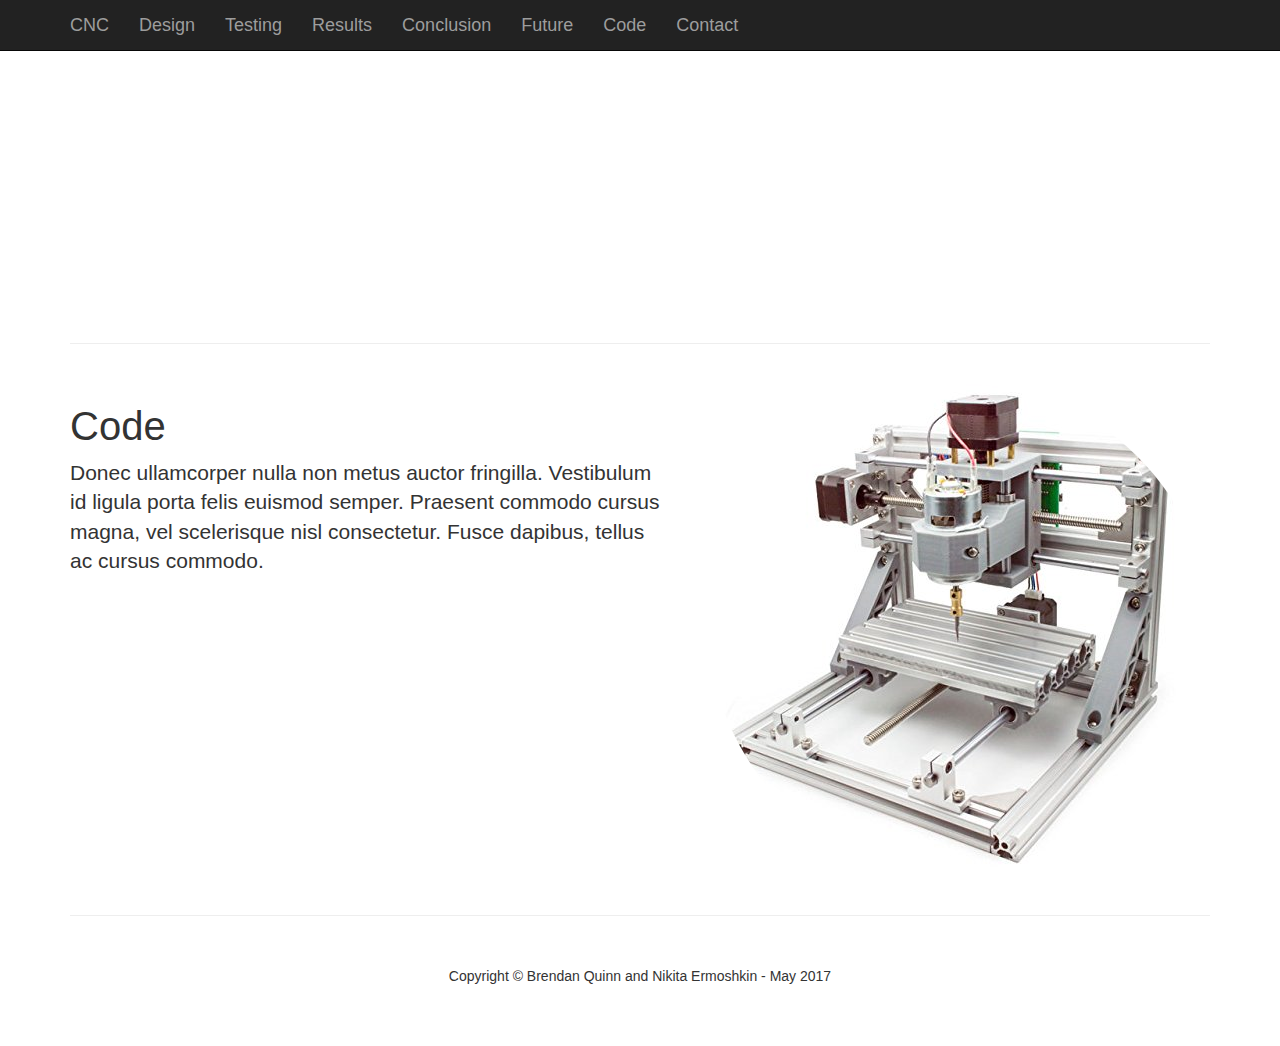
==== docs/code.html @ 59c03f10 "breaking structure into multiple pages" ====
<!DOCTYPE html>
<html lang="en">

<head>

    <meta charset="utf-8">
    <meta http-equiv="X-UA-Compatible" content="IE=edge">
    <meta name="viewport" content="width=device-width, initial-scale=1">
    <meta name="description" content="">
    <meta name="author" content="">

    <title>CNC Project</title>

    <!-- Bootstrap Core CSS -->
    <link href="css/bootstrap.min.css" rel="stylesheet">

    <!-- Custom CSS -->
    <link href="css/one-page-wonder.css" rel="stylesheet">

    <!-- HTML5 Shim and Respond.js IE8 support of HTML5 elements and media queries -->
    <!-- WARNING: Respond.js doesn't work if you view the page via file:// -->
    <!--[if lt IE 9]>
        <script src="https://oss.maxcdn.com/libs/html5shiv/3.7.0/html5shiv.js"></script>
        <script src="https://oss.maxcdn.com/libs/respond.js/1.4.2/respond.min.js"></script>
    <![endif]-->

</head>

<body>

    <!-- Navigation -->
    <nav class="navbar navbar-inverse navbar-fixed-top" role="navigation">
        <div class="container">
            <!-- Brand and toggle get grouped for better mobile display -->
            <div class="navbar-header">
                <button type="button" class="navbar-toggle" data-toggle="collapse" data-target="#bs-example-navbar-collapse-1">
                    <span class="sr-only">Toggle navigation</span>
                    <span class="icon-bar"></span>
                    <span class="icon-bar"></span>
                    <span class="icon-bar"></span>
                </button>
                <a class="navbar-brand" href="index.html#">CNC</a>
            </div>
            <!-- Collect the nav links, forms, and other content for toggling -->
            <div class="collapse navbar-collapse" id="bs-example-navbar-collapse-1">
                <ul class="nav navbar-nav">
                    <li>
                        <a href="design.html">Design</a>
                    </li>
                    <li>
                        <a href="testing.html">Testing</a>
                    </li>
                    <li>
                        <a href="results.html">Results</a>
                    </li>
                    <li>
                        <a href="conc-future.html#conc">Conclusion</a>
                    </li>
                    <li>
                        <a href="conc-future.html#future">Future</a>
                    </li>
                    <li>
                        <a href="code.html">Code</a>
                    </li>
                    <li>
                        <a href="index.html#contact">Contact</a>
                    </li>
                </ul>
            </div>
            <!-- /.navbar-collapse -->
        </div>
        <!-- /.container -->
    </nav>

    <!-- Full Width Image Header -->
    <header class="header-image">
        <div class="headline">
            <div class="container">
                <h1>Code Appendix</h1>
            </div>
        </div>
    </header>

    <!-- Page Content -->
    <div class="container">

        <br>

        <hr class="featurette-divider">

        <!-- First Featurette -->
        <div class="featurette">
            <img class="featurette-image img-circle img-responsive pull-right" src="img/cnc-pic.jpg">
            <h2 class="featurette-heading">Code</h2>
            <p class="lead">Donec ullamcorper nulla non metus auctor fringilla. Vestibulum id ligula porta felis euismod semper. Praesent commodo cursus magna, vel scelerisque nisl consectetur. Fusce dapibus, tellus ac cursus commodo.</p>
        </div>

         <hr class="featurette-divider">


        <!-- Footer -->
        <footer>
            <div class="row">
                <div class="col-lg-12">
                    <p>Copyright &copy; Brendan Quinn and Nikita Ermoshkin - May 2017</p>
                </div>
            </div>
        </footer>

    </div>
    <!-- /.container -->

    <!-- jQuery -->
    <script src="js/jquery.js"></script>

    <!-- Bootstrap Core JavaScript -->
    <script src="js/bootstrap.min.js"></script>

</body>

</html>
---- docs/css/one-page-wonder.css ----
/*
 * Start Bootstrap - One Page Wonder (http://startbootstrap.com/)
 * Copyright 2013-2016 Start Bootstrap
 * Licensed under MIT (https://github.com/BlackrockDigital/startbootstrap/blob/gh-pages/LICENSE)
 */

body {
    margin-top: 50px; /* Required padding for .navbar-fixed-top. Remove if using .navbar-static-top. Change if height of navigation changes. */
}

li {
    font-size: 18px;
}

.center-block{
    margin=auto;
}

.centered{
    display: block;
    margin: auto;
}

.header-image {
    display: block;
    width: 100%;
    text-align: center;
    background: url('https://static.pexels.com/photos/301394/pexels-photo-301394.jpeg') no-repeat center center scroll;
    -webkit-background-size: cover;
    -moz-background-size: cover;
    background-size: cover;
    -o-background-size: cover;
}

.headline {
    padding: 30px 0;
}

.headline h1 {
    font-size: 130px;
    color: #fff;
    stroke: 1px;
    stroke-color: #000;
    /*background: #fff;
    background: rgba(255,255,255,0.9);*/
}

.headline h2 {
    font-size: 40px;
    color: #fff;
    /*background: #fff;
    background: rgba(255,255,255,0.9);*/
}

.headline h3 {
    color: #eee;
}

.featurette-divider {
    margin: 40px 0;
}

.featurette {
    overflow: hidden;
}

.featurette-image.pull-left {
    margin-right: 40px;
}

.featurette-image.pull-right {
    margin-left: 40px;
}

.featurette-heading {
    font-size: 50px;
}
.featurette-heading {
    font-size: 40px;
}

footer {
    margin: 50px 0;
}

@media(max-width:1200px) {
    .headline h1 {
        font-size: 140px;
    }

    .headline h2 {
        font-size: 36px;
    }

    .featurette-divider {
        margin: 50px 0;
    }

    .featurette-image.pull-left {
        margin-right: 20px;
    }

    .featurette-image.pull-right {
        margin-left: 20px;
    }

    .featurette-heading {
        font-size: 35px;
    }
    .featurette-subheading {
        font-size: 30px;
    }
}

@media(max-width:991px) {
    .headline h1 {
        font-size: 105px;
    }

    .headline h2 {
        font-size: 32px;
    }

    .featurette-divider {
        margin: 40px 0;
    }

    .featurette-image {
        max-width: 50%;
    }

    .featurette-image.pull-left {
        margin-right: 10px;
    }

    .featurette-image.pull-right {
        margin-left: 10px;
    }

    .featurette-heading {
        font-size: 30px;
    }
    .featurette-subheading {
        font-size: 25px;
    }
}

@media(max-width:768px) {
    .container {
        margin: 0 15px;
    }

    .featurette-divider {
        margin: 40px 0;
    }

    .featurette-heading {
        font-size: 25px;
    }
    .featurette-subheading {
        font-size: 20px;
    }
}

@media(max-width:668px) {
    .headline h1 {
        font-size: 70px;
    }

    .headline h2 {
        font-size: 26px;
    }

    .featurette-divider {
        margin: 30px 0;
    }
}

@media(max-width:640px) {
    .headline {
        padding: 75px 0 25px 0;
    }

    .headline h1 {
        font-size: 60px;
    }

    .headline h2 {
        font-size: 22px;
    }
}

@media(max-width:375px) {
    .featurette-divider {
        margin: 5px 0;
    }

    .featurette-image {
        max-width: 100%;
    }

    .featurette-image.pull-left {
        margin-right: 0;
        margin-bottom: 10px;
    }

    .featurette-image.pull-right {
        margin-bottom: 10px;
        margin-left: 0;
    }
}

.img-rounded{
    border-radius: 6px;
    width: 80%;
    margin: auto;
}
.strokeme
{
    color: white;
    text-shadow:
    -1px -1px 0 #000,
    1px -1px 0 #000,
    -1px 1px 0 #000,
    1px 1px 0 #000;  
}
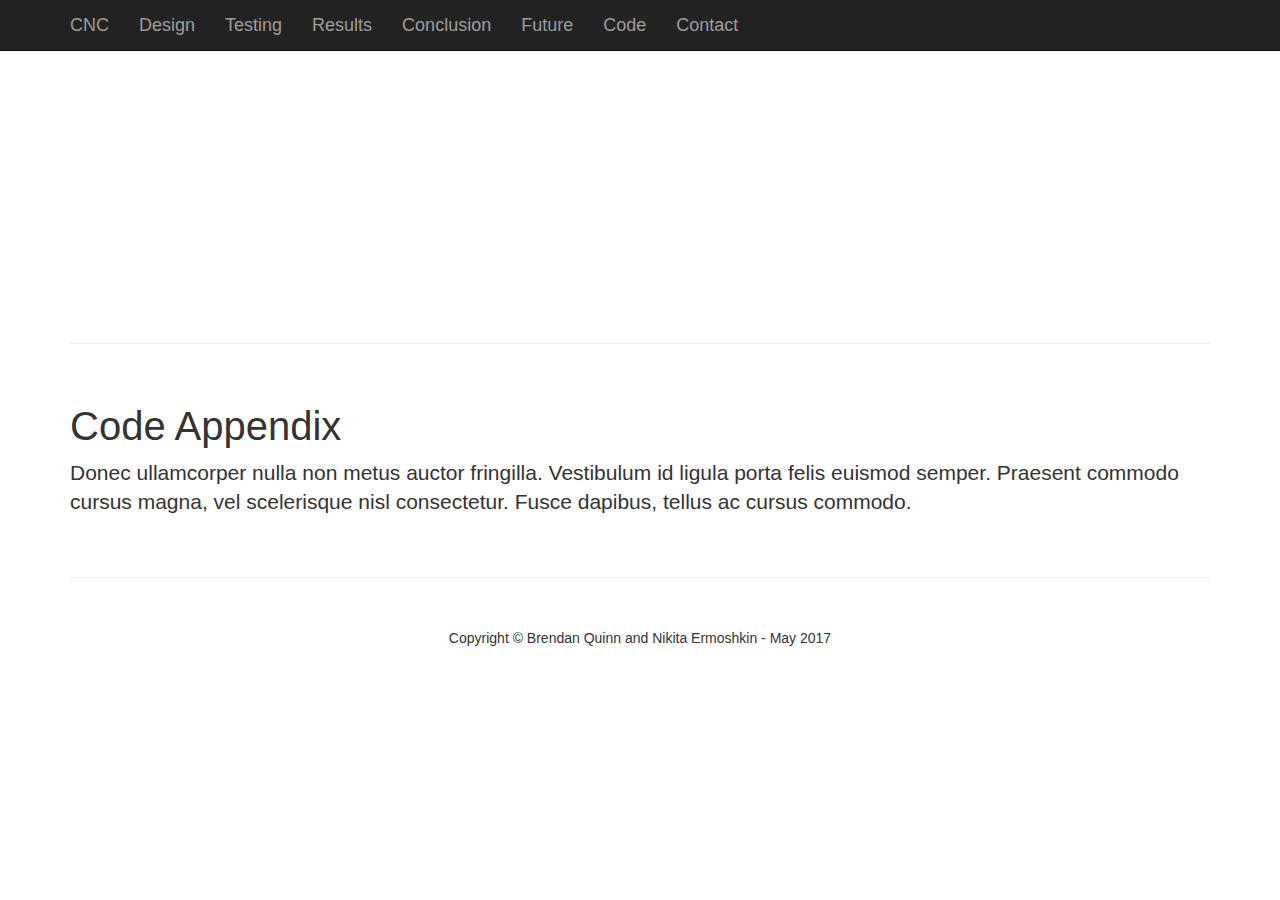
==== commit 82c89073: "merged and cleaned up" ====
--- a/docs/code.html
+++ b/docs/code.html
@@ -84,18 +84,18 @@
     <!-- Page Content -->
     <div class="container">
 
-        <br>
+        <br>       
 
-        <hr class="featurette-divider">
+        <hr class="featurette-divider" id="code">
 
-        <!-- First Featurette -->
         <div class="featurette">
-            <img class="featurette-image img-circle img-responsive pull-right" src="img/cnc-pic.jpg">
-            <h2 class="featurette-heading">Code</h2>
+            <h2 class="featurette-heading">Code Appendix
+                <span class="text-muted"></span>
+            </h2>
             <p class="lead">Donec ullamcorper nulla non metus auctor fringilla. Vestibulum id ligula porta felis euismod semper. Praesent commodo cursus magna, vel scelerisque nisl consectetur. Fusce dapibus, tellus ac cursus commodo.</p>
         </div>
 
-         <hr class="featurette-divider">
+        <hr class="featurette-divider">
 
 
         <!-- Footer -->
